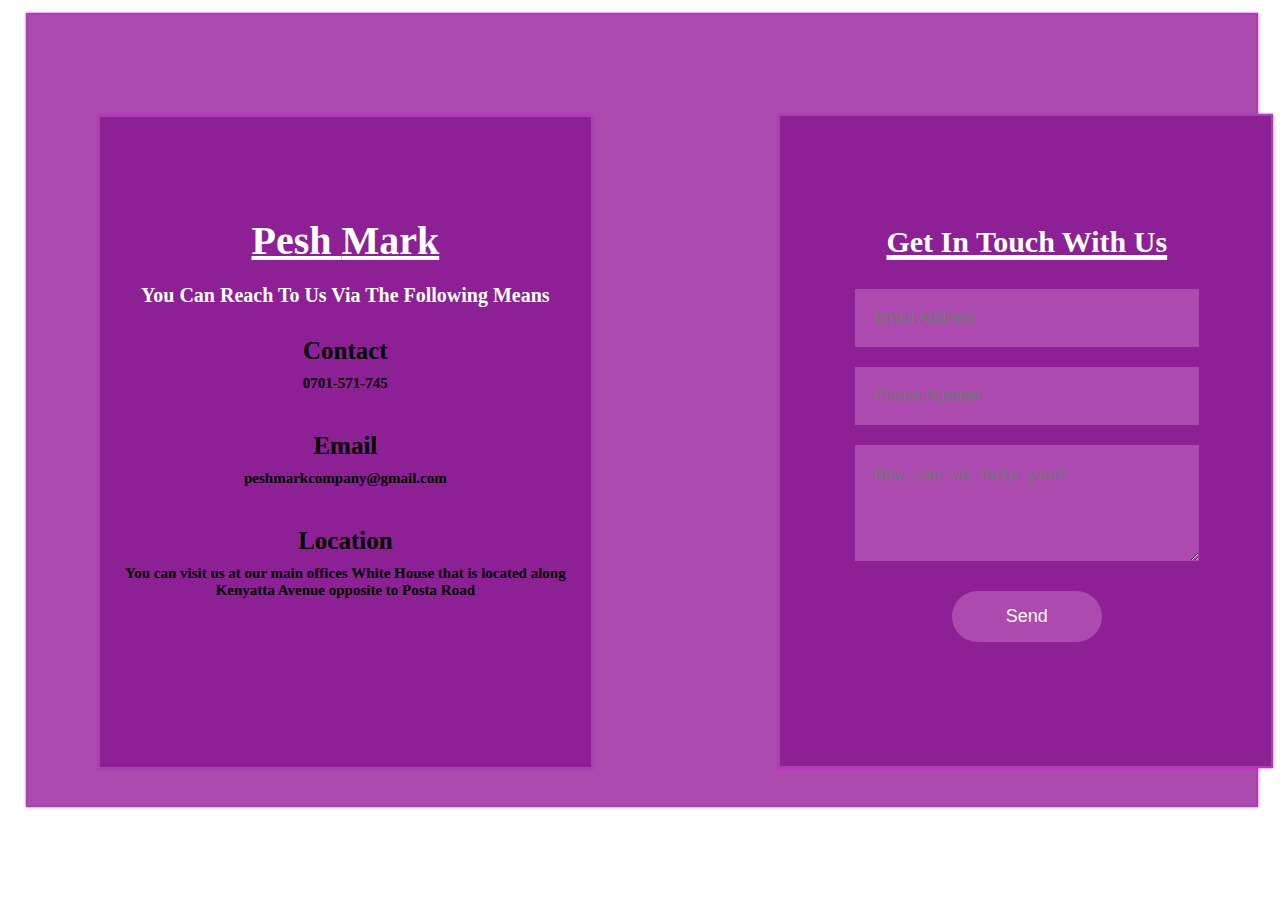
==== contacts.html @ 09db7075 "Peshmark LTD" ====
<!DOCTYPE html>
<html lang="en">
<head>
    <meta charset="UTF-8">
    <meta http-equiv="X-UA-Compatible" content="IE=edge">
    <meta name="viewport" content="width=device-width, initial-scale=1.0">
    <link rel="stylesheet" href="contacts.css">
    <title>Contacts Us</title>
</head>
<body>
    <div class="container">
        <div class="details">
            <h1>Pesh <span>Mark</span></h1>
            <h2>You Can Reach To Us Via The Following Means</h2>
            <h3>Contact</h3>
            <h5>0701-571-745</h5>
            <h3>Email</h3>
            <h5>peshmarkcompany@gmail.com</h5>
            <h3>Location</h3>
            <h5>You can visit us at our main offices <Span>White House</Span> that is located along Kenyatta Avenue <span>opposite to Posta Road </span></h5>
        </div>

        <div class="form">
            <form action="https://formspree.io/f/xvojnjdw" method="POST">
                <h2>Get In Touch With Us</h2>
                <input type="text" id="name" placeholder="Email Address" required>
                <input type="text" id="Phone" placeholder="Phone Number" required>
                <textarea name="Message" id="Message" cols="1" rows="4" placeholder="How can we help you?"></textarea>
                <button type="submit">Send</button required>
            </form>
        </div>
    </div>
</body>
</html>
---- contacts.css ----
*
{
    padding: 0;
    margin: 0;
}

.container
{
    margin-top: 1%;
    margin-left: 2%;
    width: 96%;
    background-color: rgb(172, 74, 175);
    height: 790px;
    border: 2px solid rgb(165, 67, 172);
    box-shadow: 0 0 2px rgb(235, 0, 252);
}

.details
{
    width: 40%;
    height: 650px;
    margin: 100px 70px 0;
    border: 2px solid rgb(165, 67, 172);
    box-shadow: 0 0 2px rgb(235, 0, 252);
    background-color: rgb(140, 32, 148);
}

h1
{
    color: white;
    text-align: center;
    font-size: 40px;
    font-weight: 1200;
    text-decoration: underline white;
    margin-bottom: 20px;
    margin-top: 100px;
}

h2
{
    text-align: center;
    margin-bottom: 30px;
    font-size: 20px;
    color: white;    
}

h3
{
    margin-bottom: 10px;
    color: rgb(0, 0, 0);
    font-size: 25px;
    font-weight: 1300;
    text-align: center;
}

h5
{
    margin-bottom: 40px;
    text-align: center;
    font-size: 15px;
}

.form
{
    width: 40%;
    height: 650px;
    border: 2px solid rgb(165, 67, 172);
    box-shadow: 0 0 2px rgb(235, 0, 252);
    margin-top: -655px;
    margin-left: 750px;
    background-color: rgb(140, 32, 148);
    
}

form
{
    margin-top: 60px;
    margin-left: 24px;
    display: flex;
    flex-direction: column;
    padding: 2vw 4vw;
    width: 70%;
    max-width: 600px;
    border-radius: 10px;
}

form h2{
    color: white;
    font-size: 30px;
    font-weight: 1200;
    text-align: center;
    margin-bottom: 20px;
    margin-top: 24px;
    text-decoration: underline white 5px;
}

form input, form textarea
{
    border: 0;
    margin: 10px 0;
    padding: 20px;
    outline: none;
    background: rgb(172, 74, 175);
    font-size: 16px;
}

form button
{
    padding: 15px;
    background: rgb(172, 74, 175);
    color: #fff;
    font-size: 18px;
    border: 0;
    outline: none;
    cursor: pointer;
    width: 150px;
    margin: 20px auto 0;
    border-radius: 30px;
}
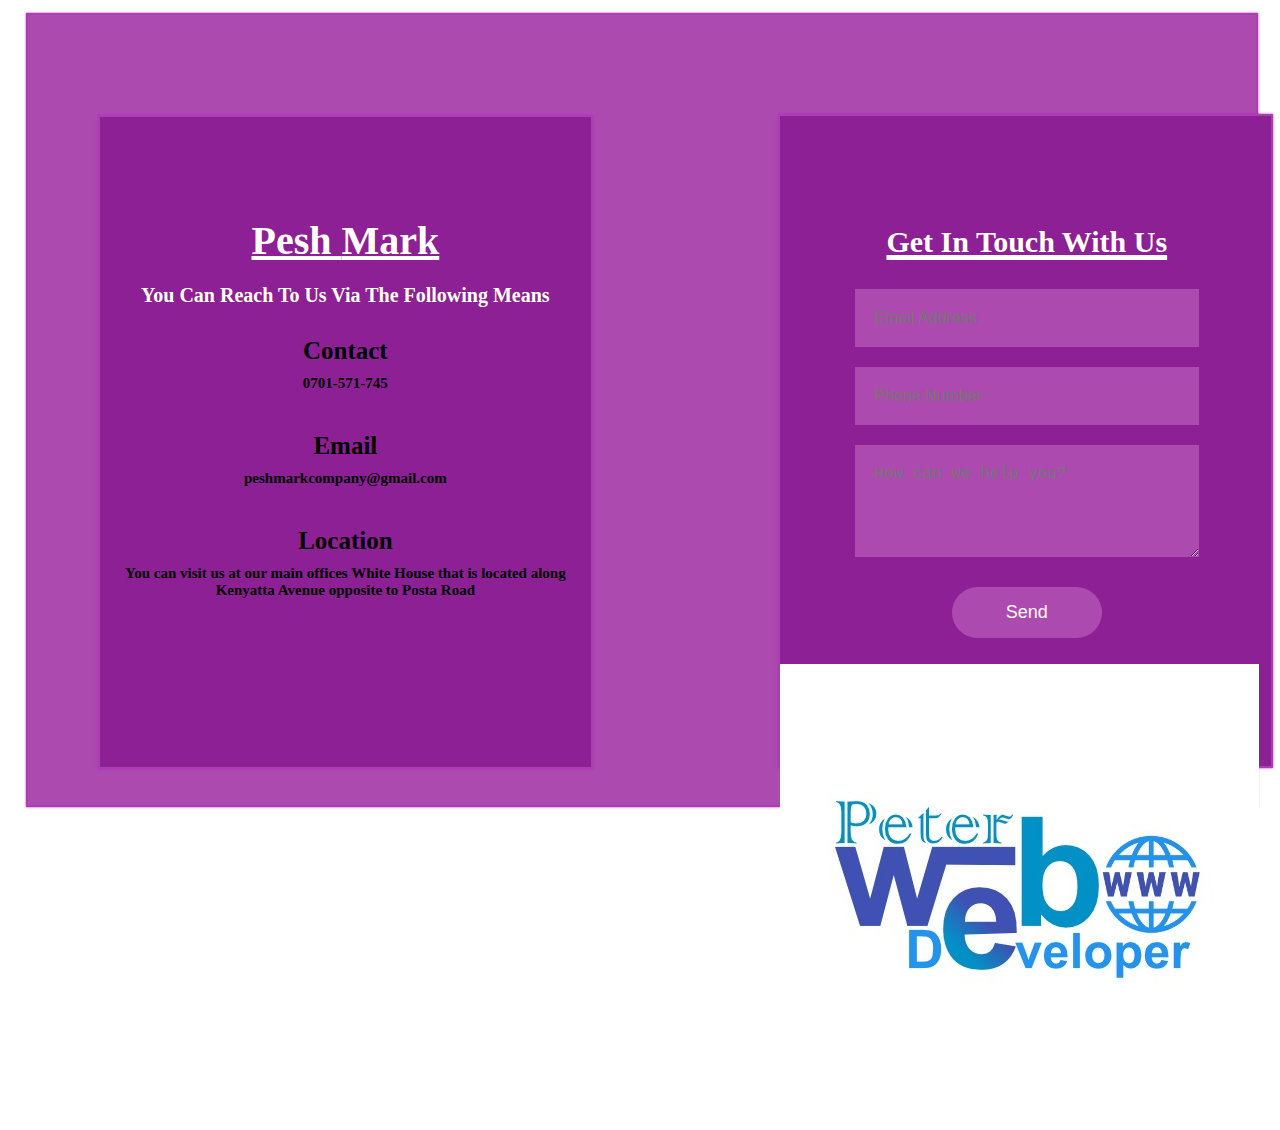
==== commit 64428df1: "done" ====
--- a/contacts.html
+++ b/contacts.html
@@ -28,6 +28,7 @@
                 <textarea name="Message" id="Message" cols="1" rows="4" placeholder="How can we help you?"></textarea>
                 <button type="submit">Send</button required>
             </form>
+            <img src="Photos/Logo.jpg" alt="" srcset="">
         </div>
     </div>
 </body>
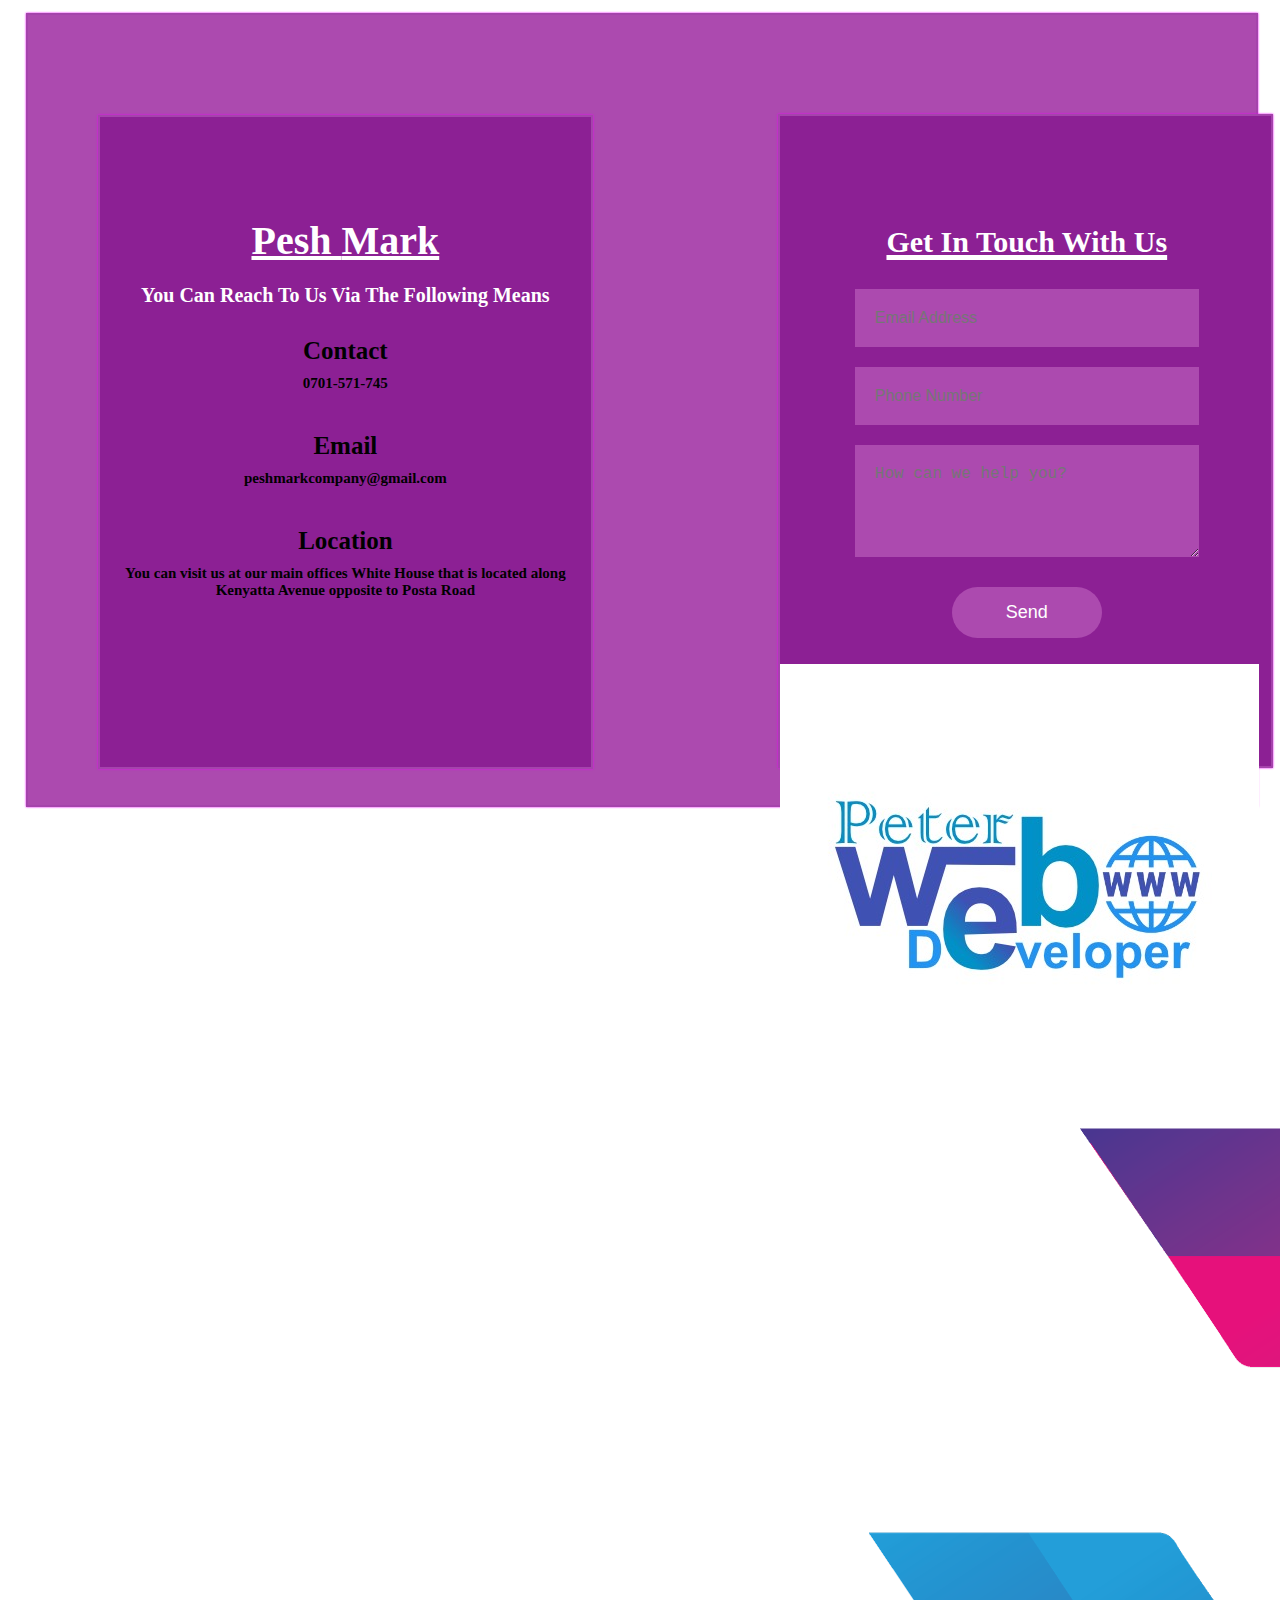
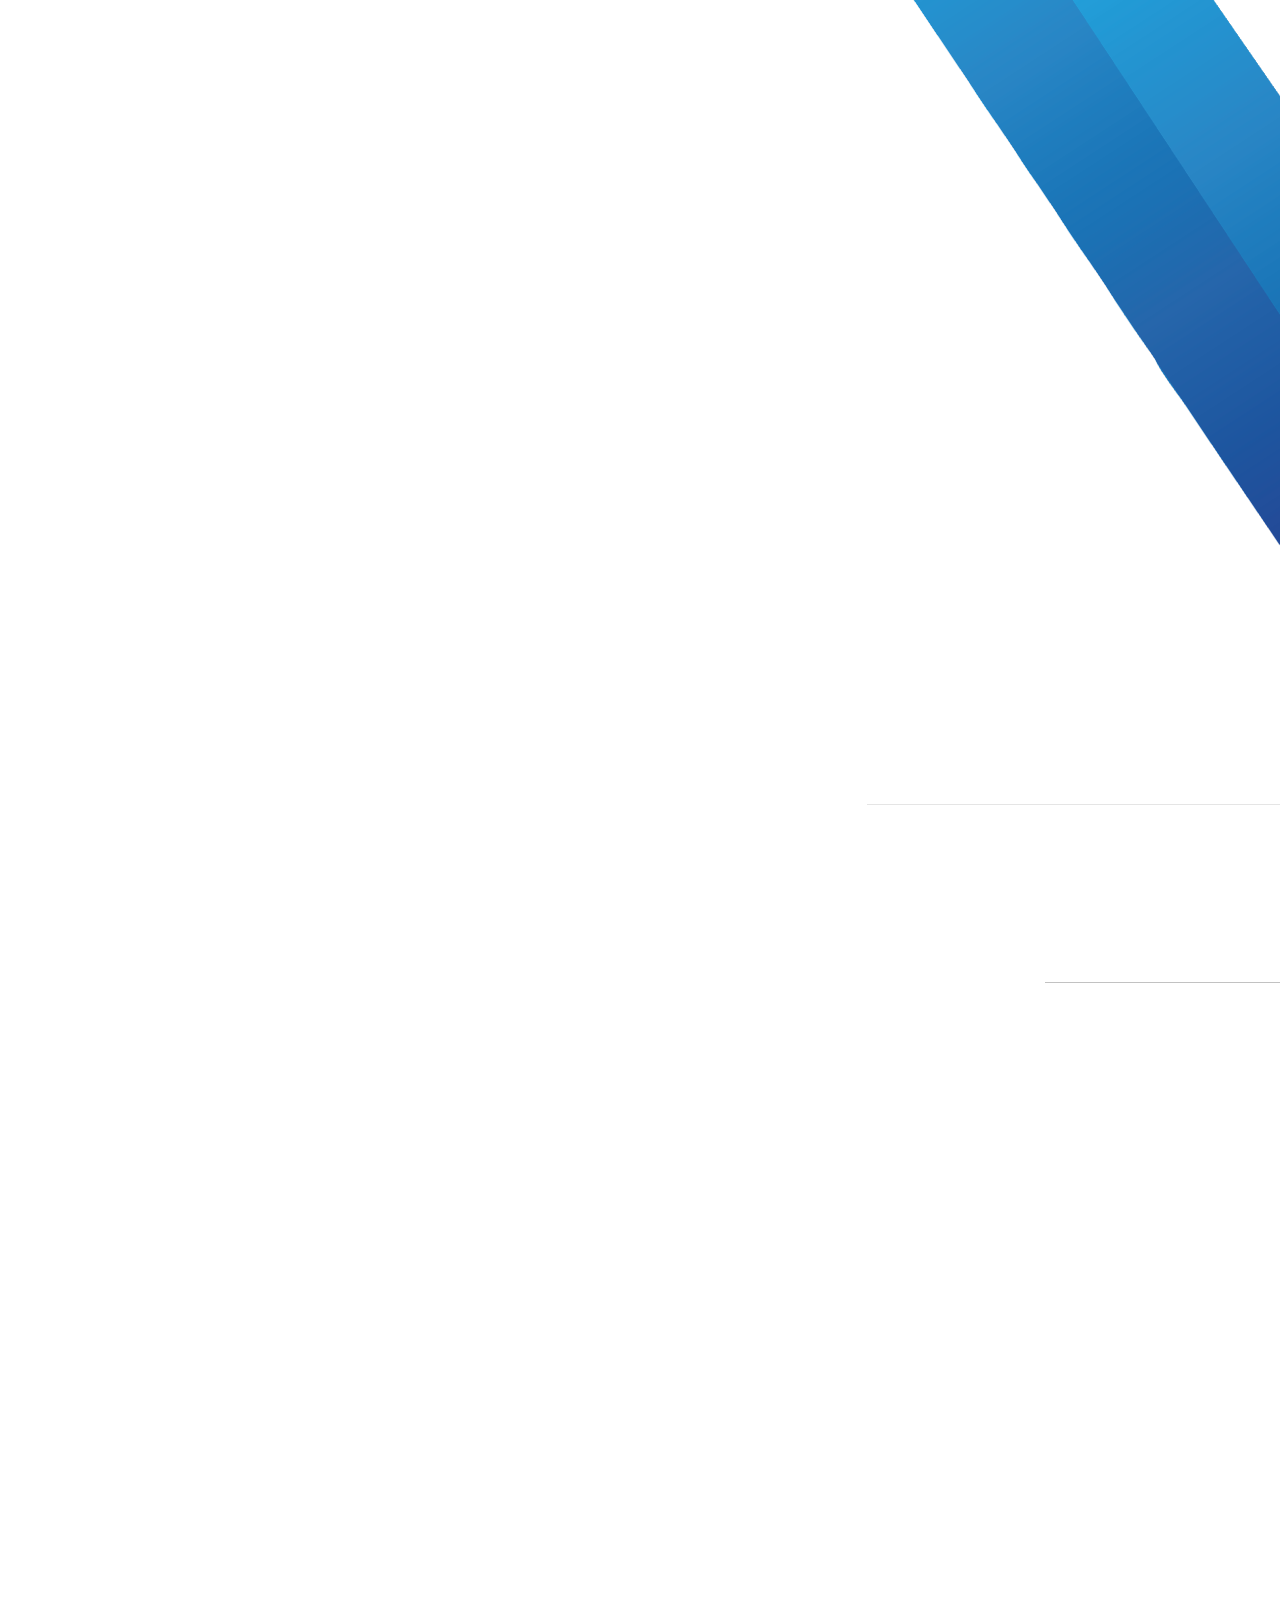
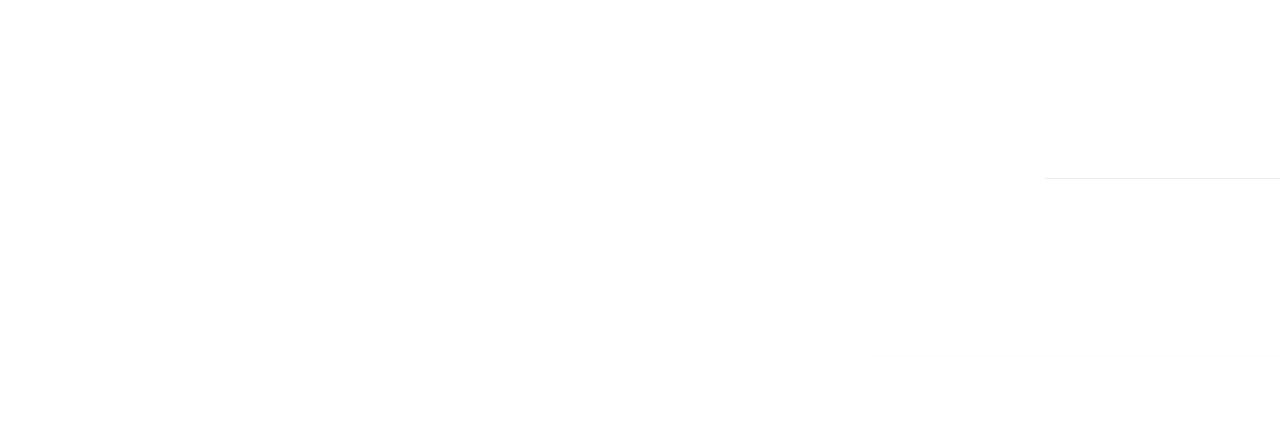
==== commit 63961e06: "added the logo for reach roy" ====
--- a/contacts.html
+++ b/contacts.html
@@ -29,6 +29,8 @@
                 <button type="submit">Send</button required>
             </form>
             <img src="Photos/Logo.jpg" alt="" srcset="">
+            <img src="Photos/Logo/Logo.png" alt="" srcset="">
+
         </div>
     </div>
 </body>
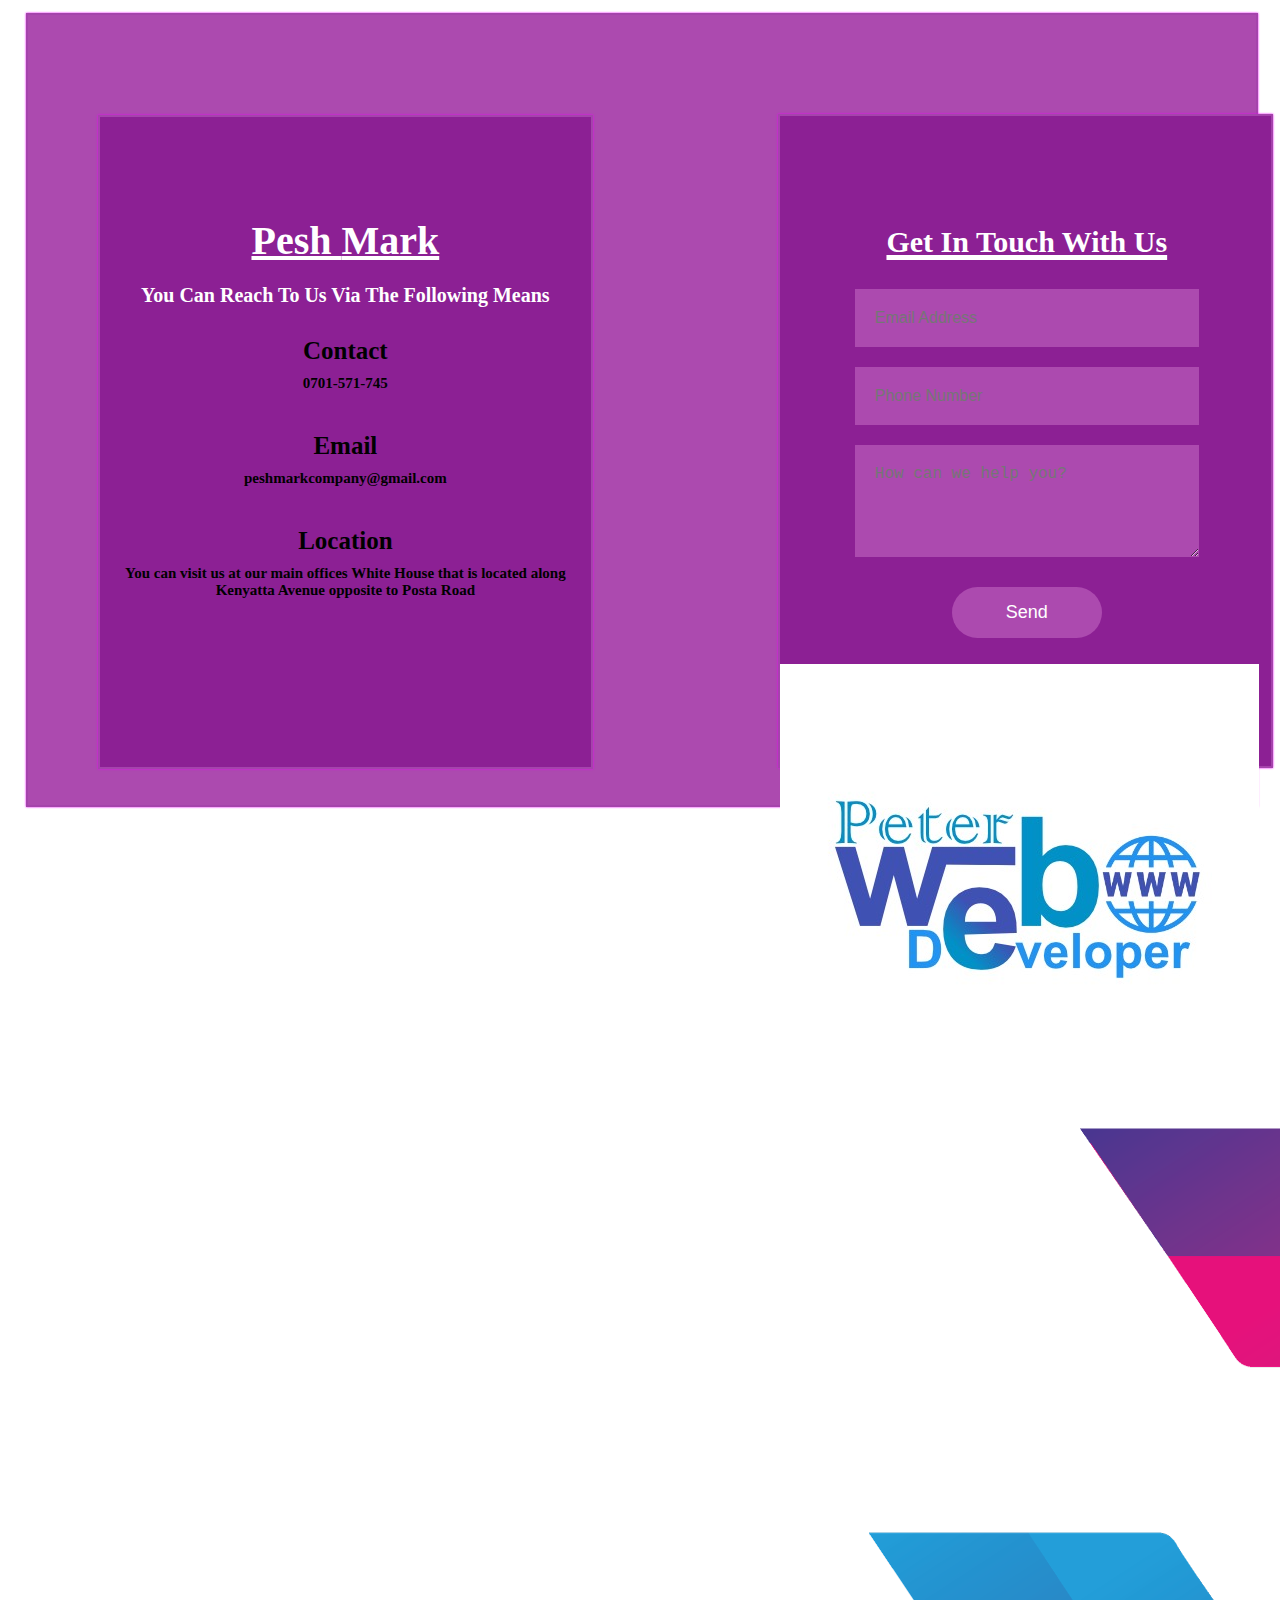
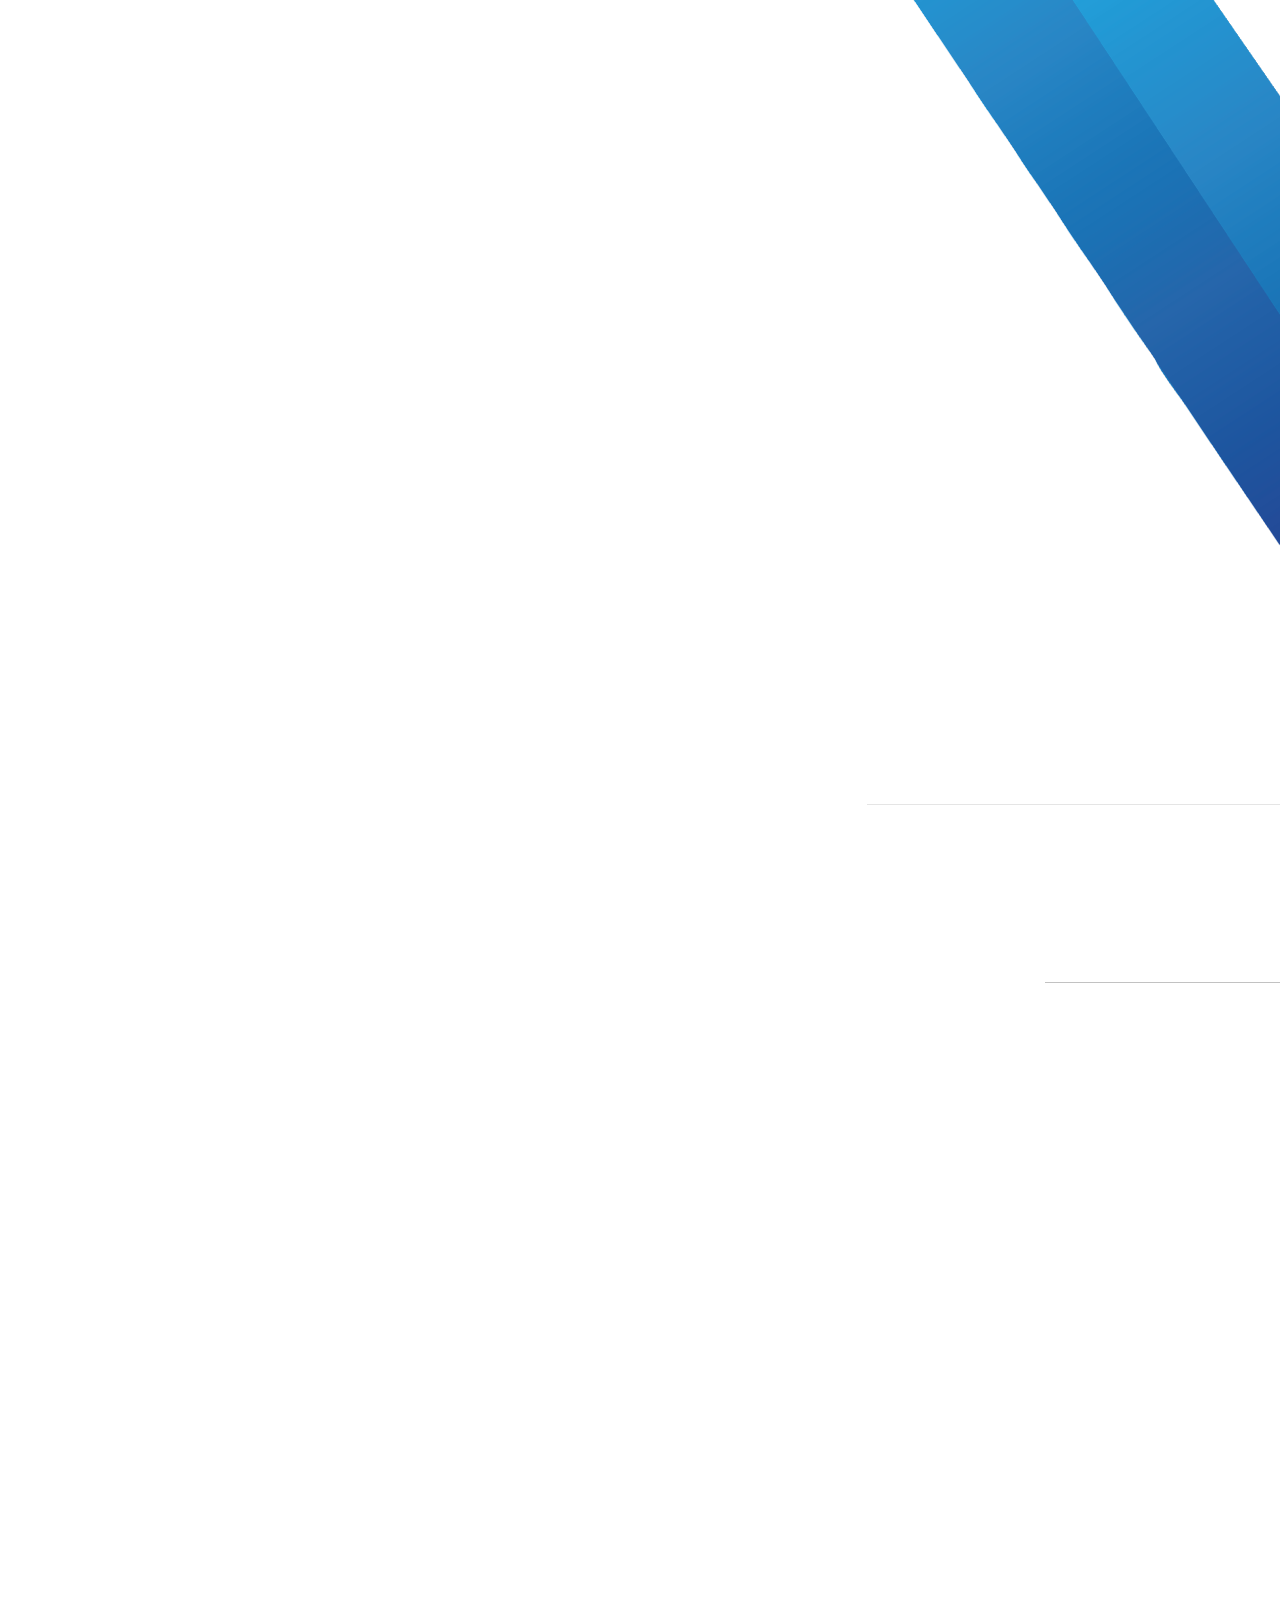
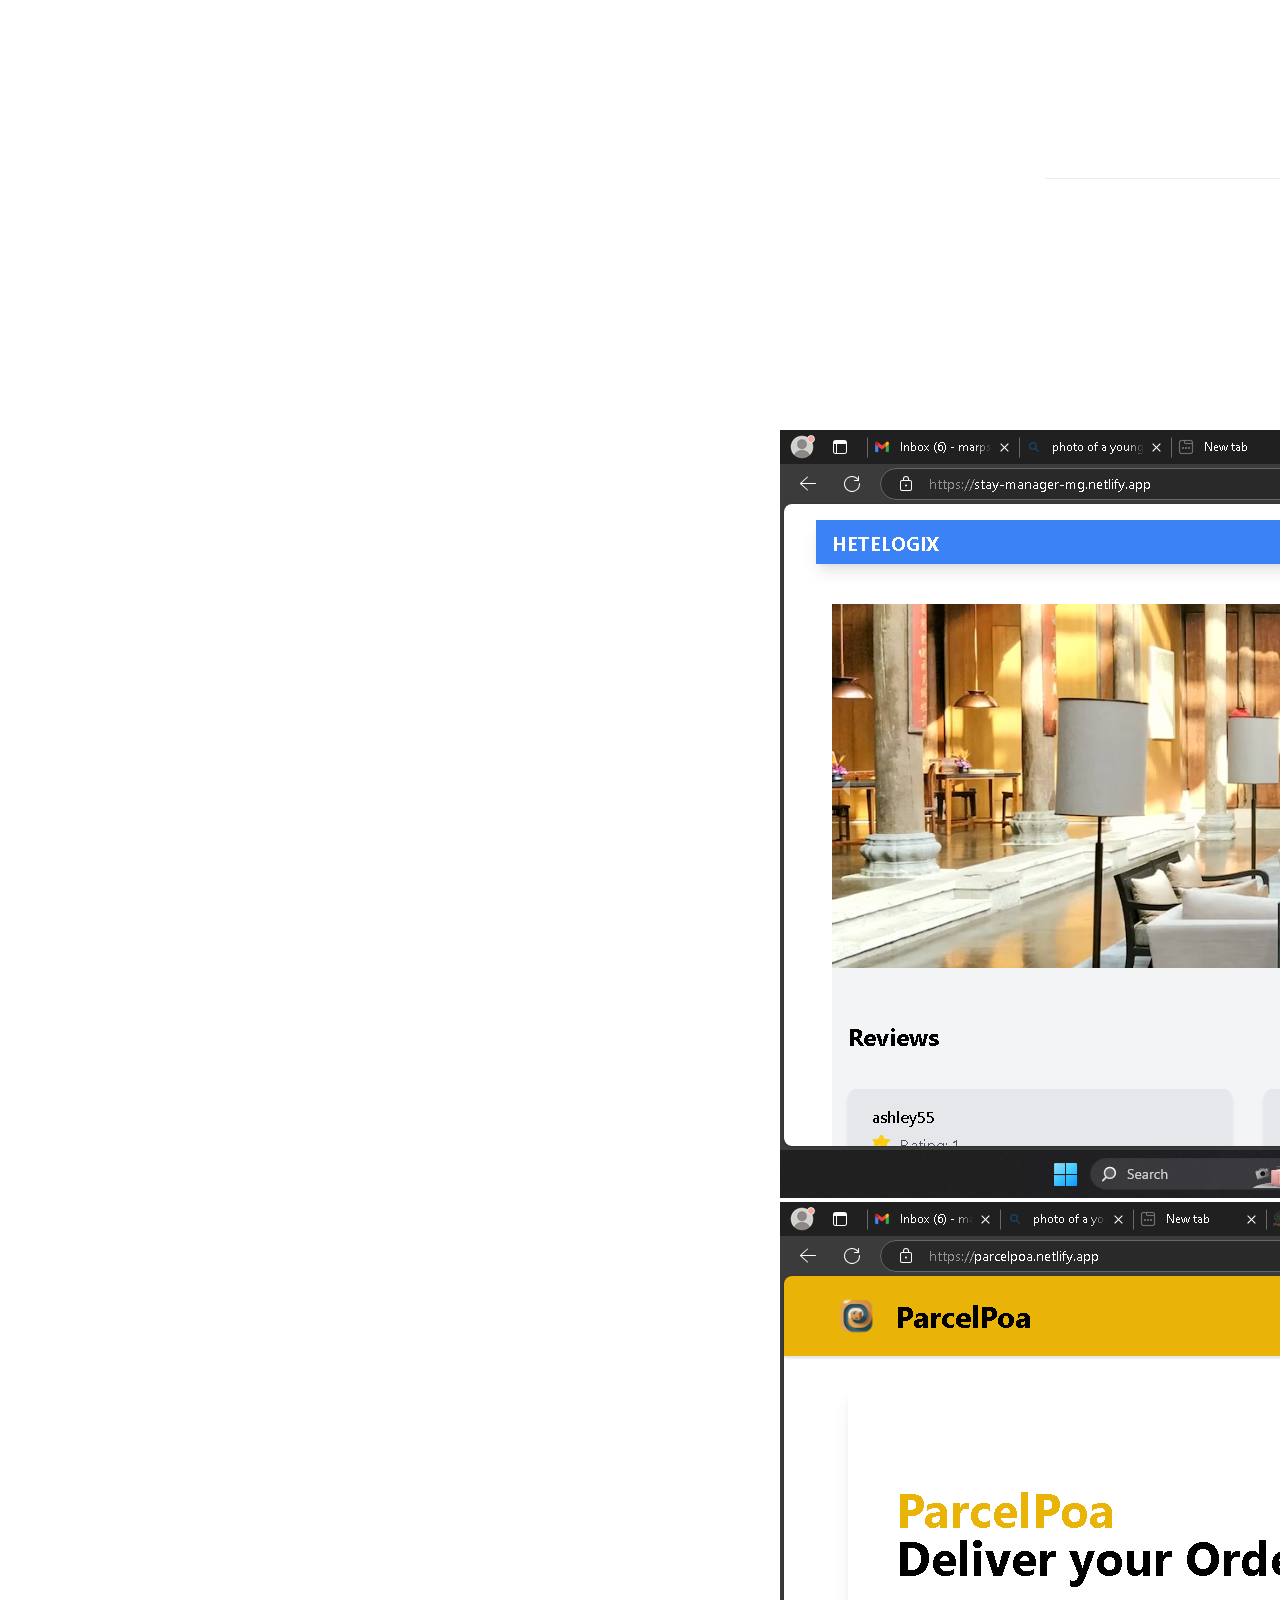
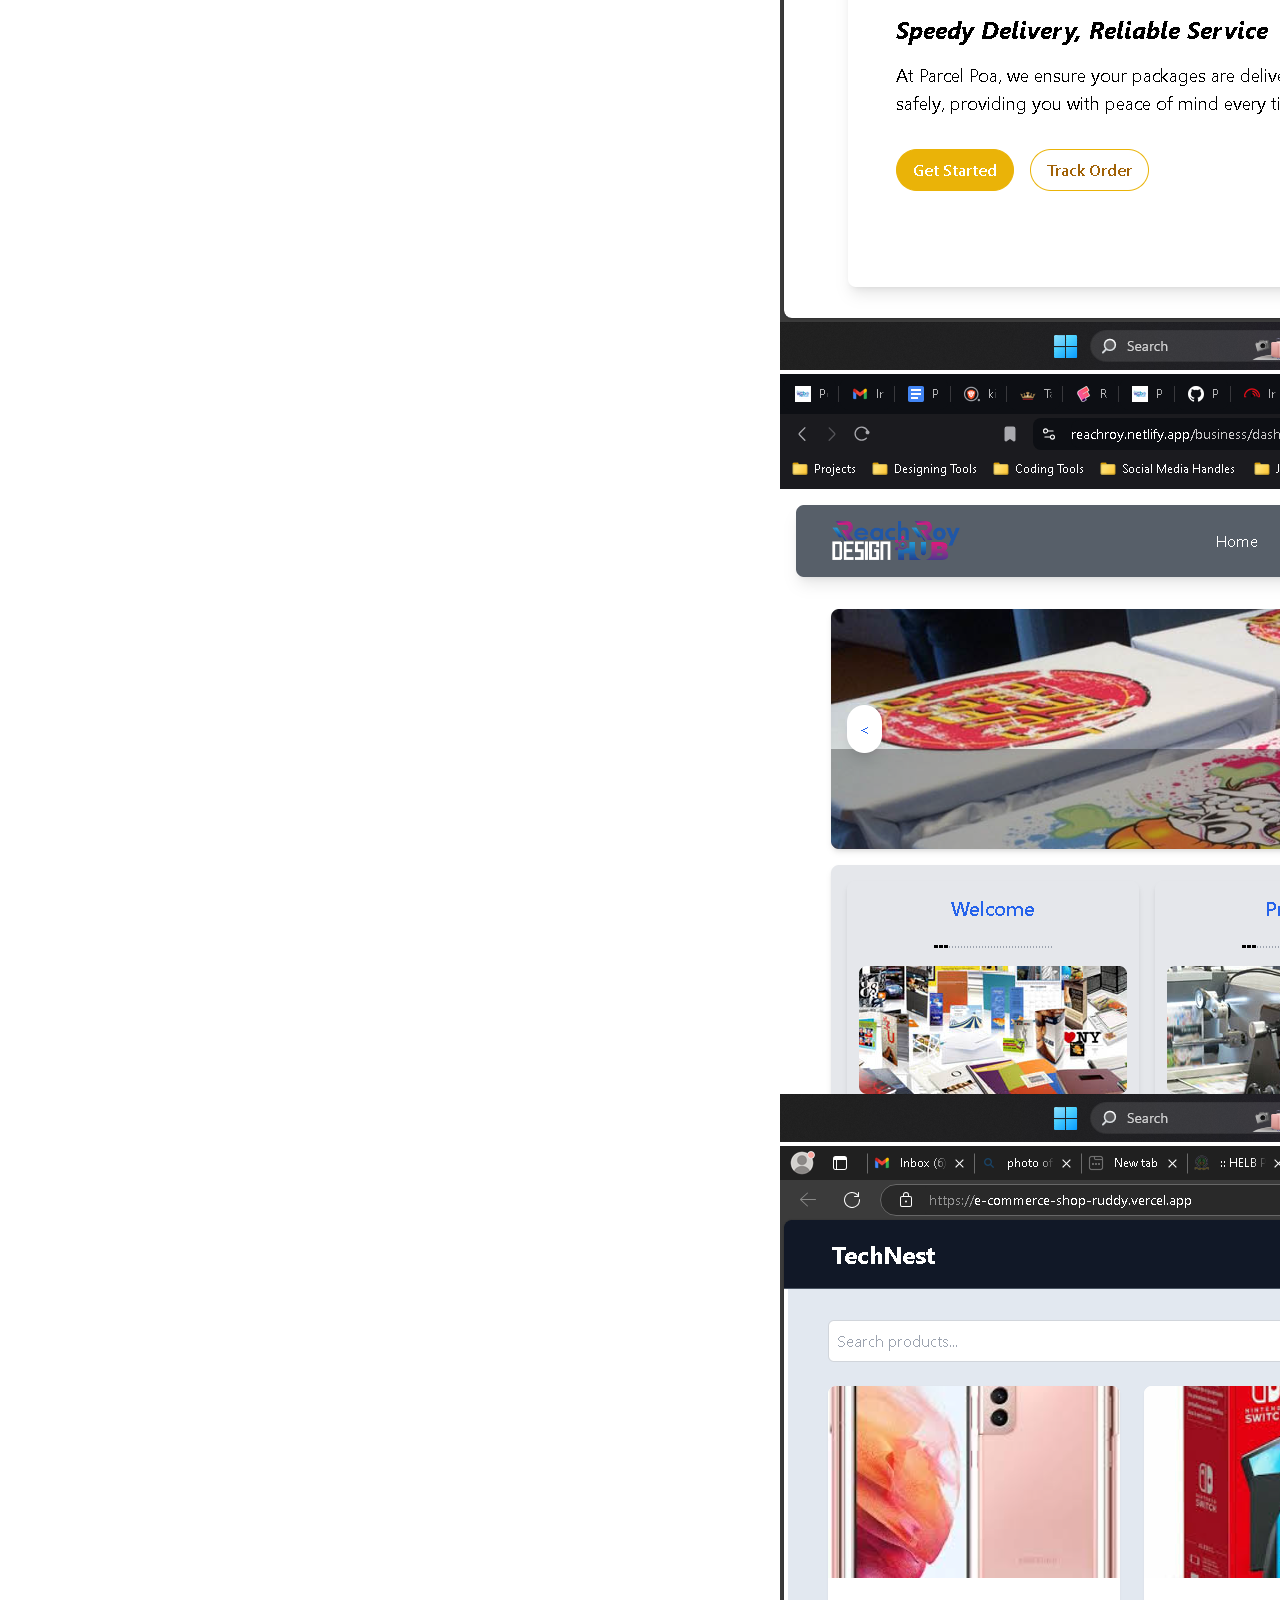
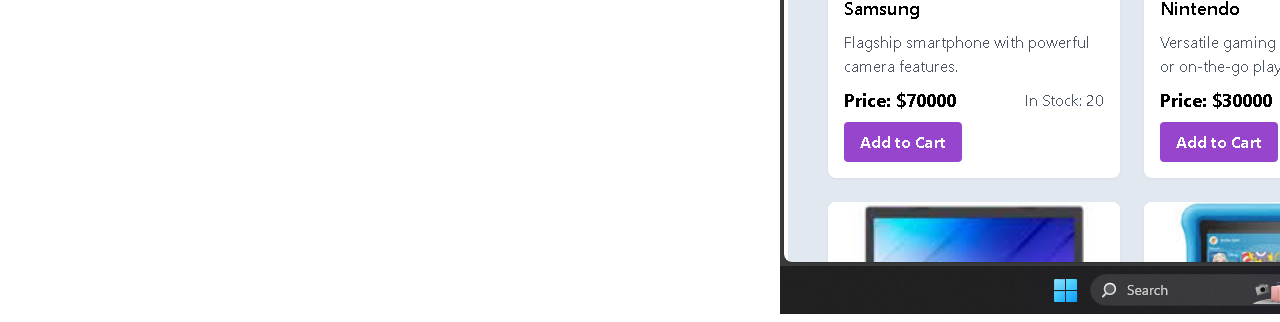
==== commit 5659675a: "added some photos concerning projects" ====
--- a/contacts.html
+++ b/contacts.html
@@ -30,6 +30,11 @@
             </form>
             <img src="Photos/Logo.jpg" alt="" srcset="">
             <img src="Photos/Logo/Logo.png" alt="" srcset="">
+            <img src="Photos/Projects/Hetelogix_System.png" alt="" srcset="">
+            <img src="Photos/Projects/ParcelPoa.png" alt="" srcset="">
+            <img src="Photos/Projects/Reach_Roy.png" alt="" srcset="">
+            <img src="Photos/Projects/TechNest_Online_Shop.png" alt="" srcset="">
+            
 
         </div>
     </div>
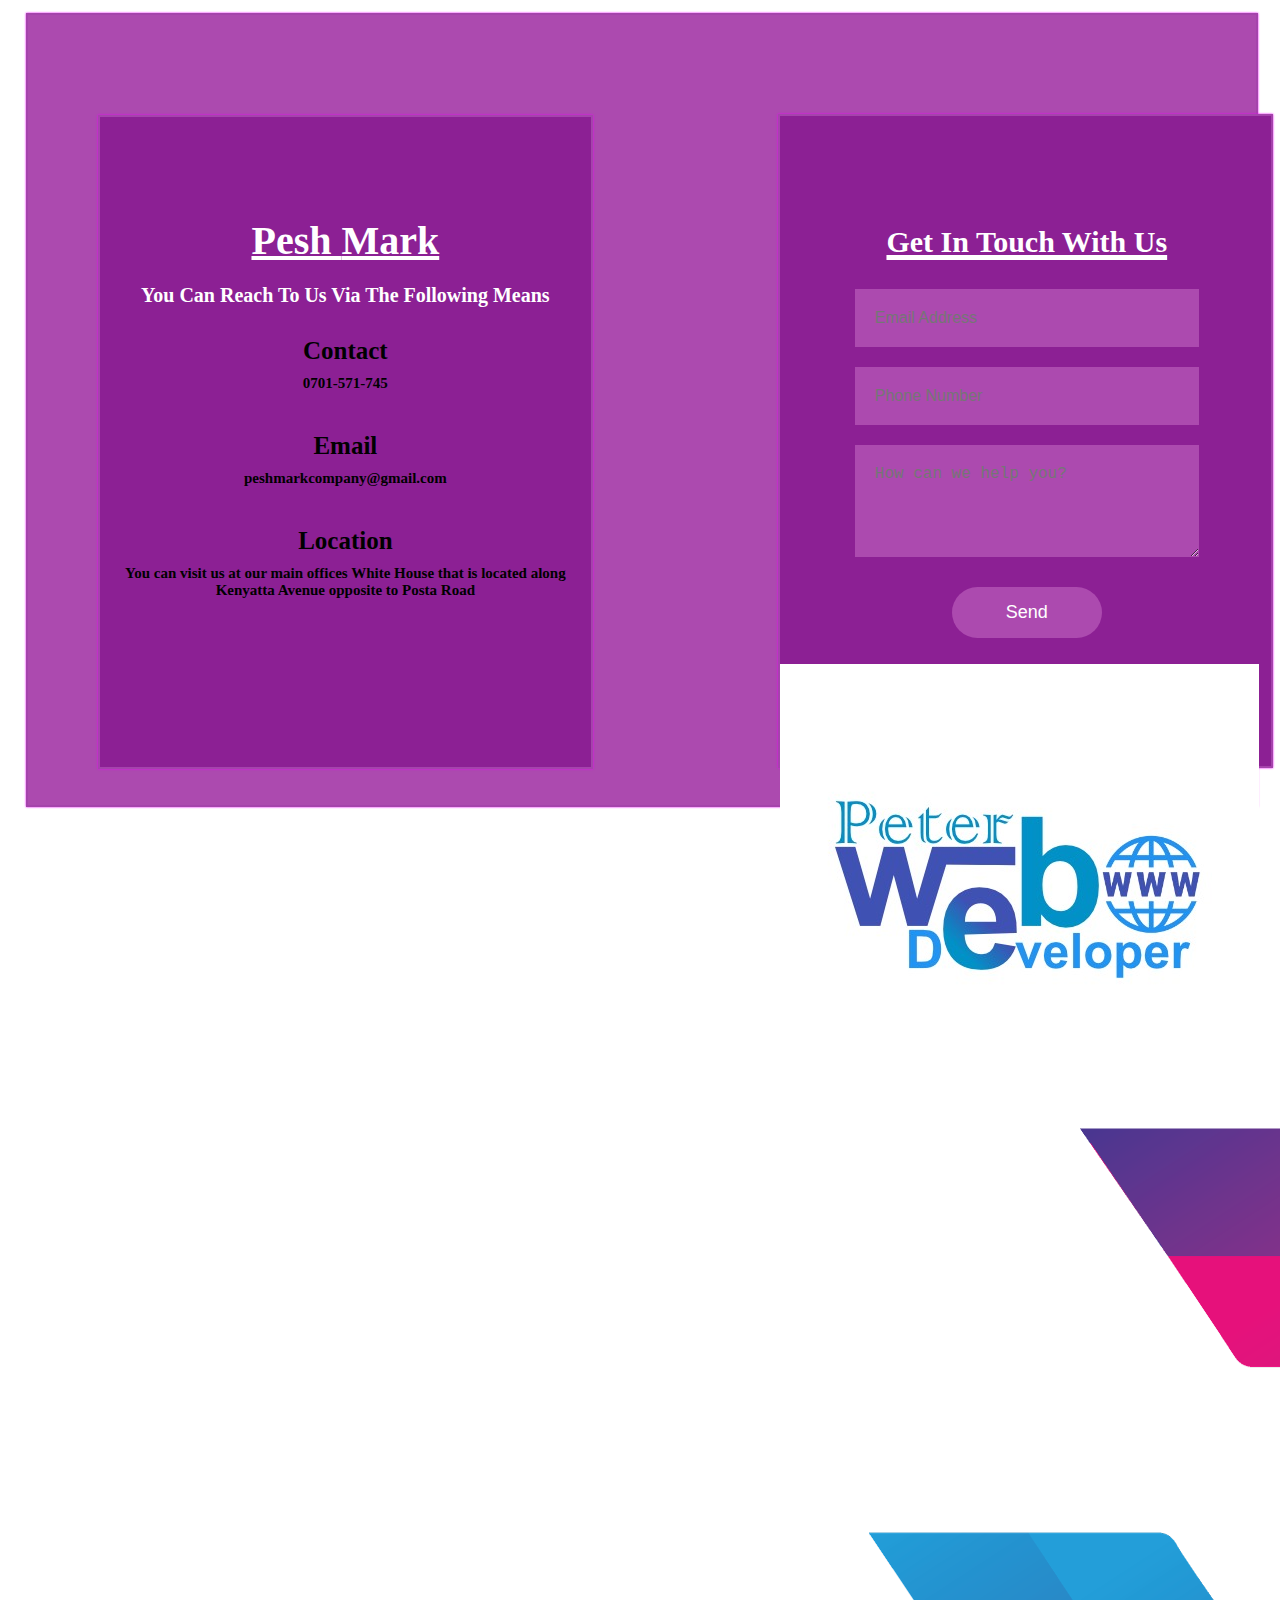
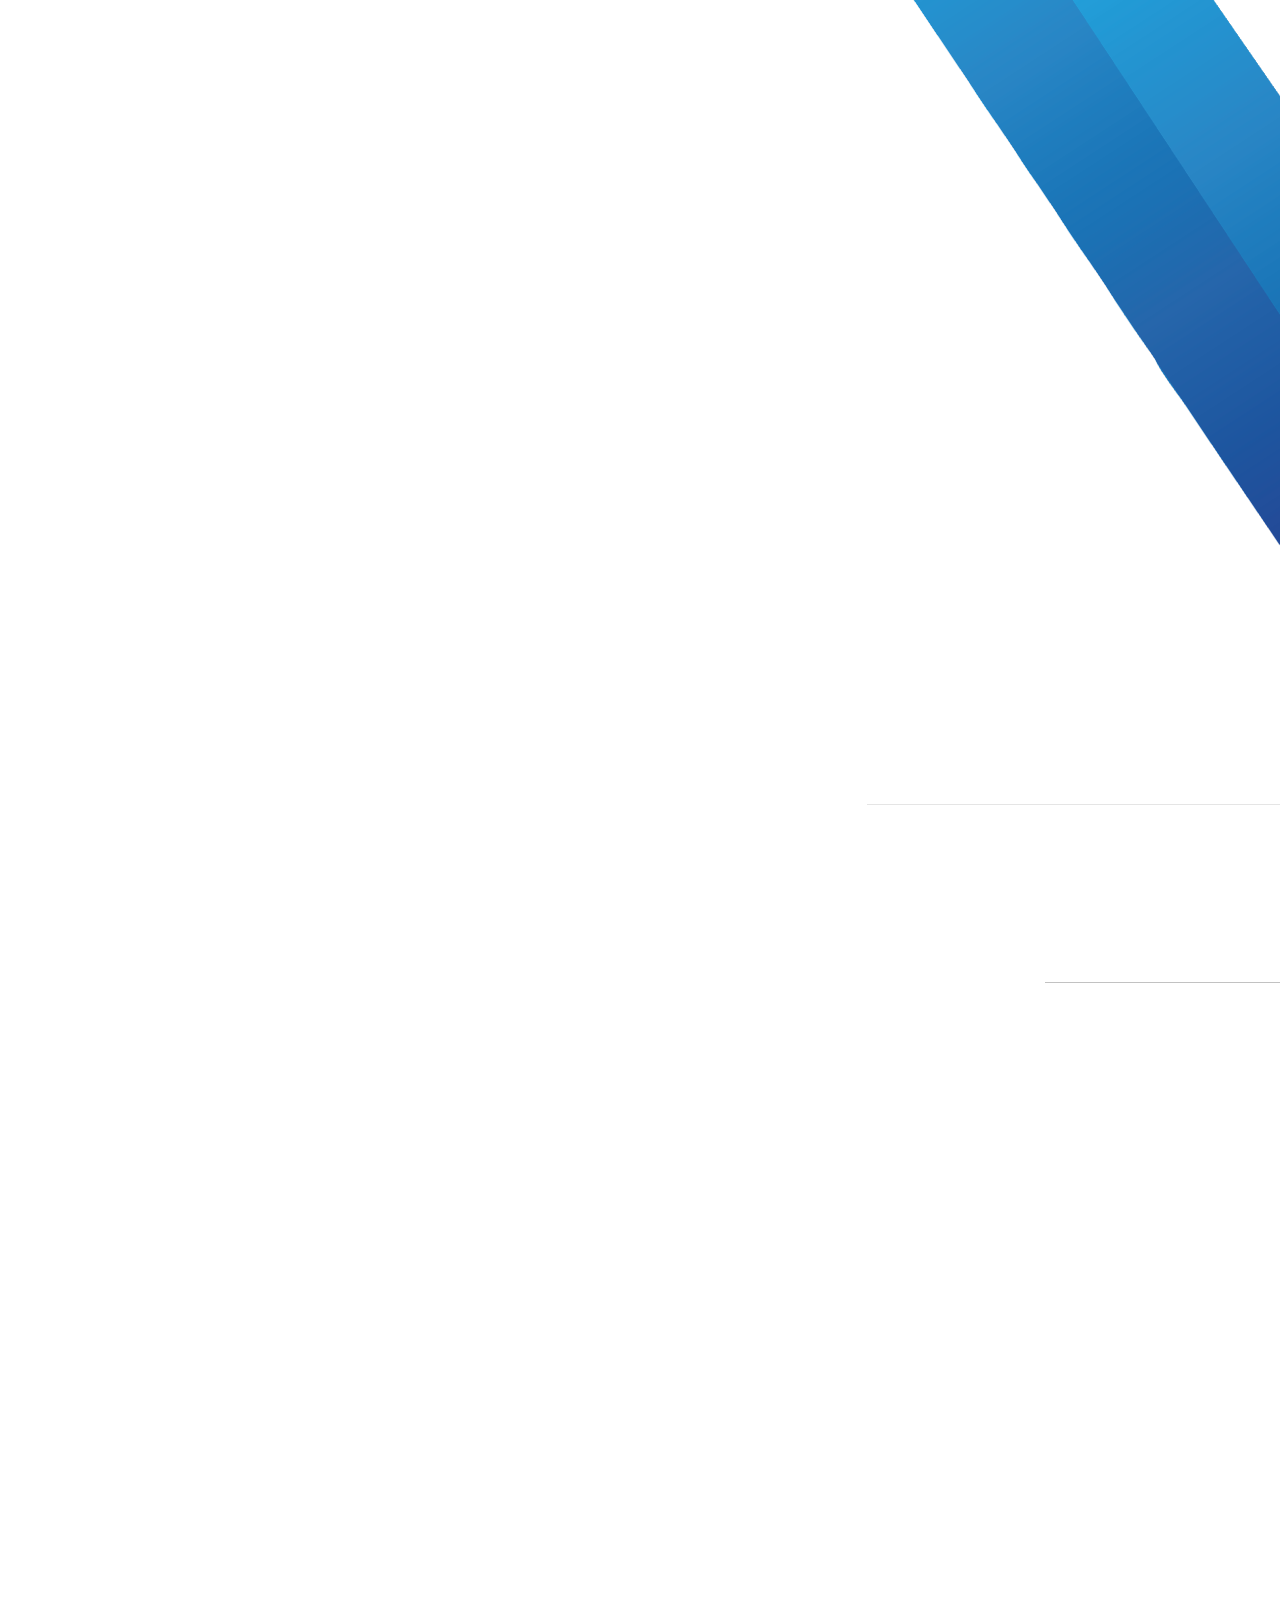
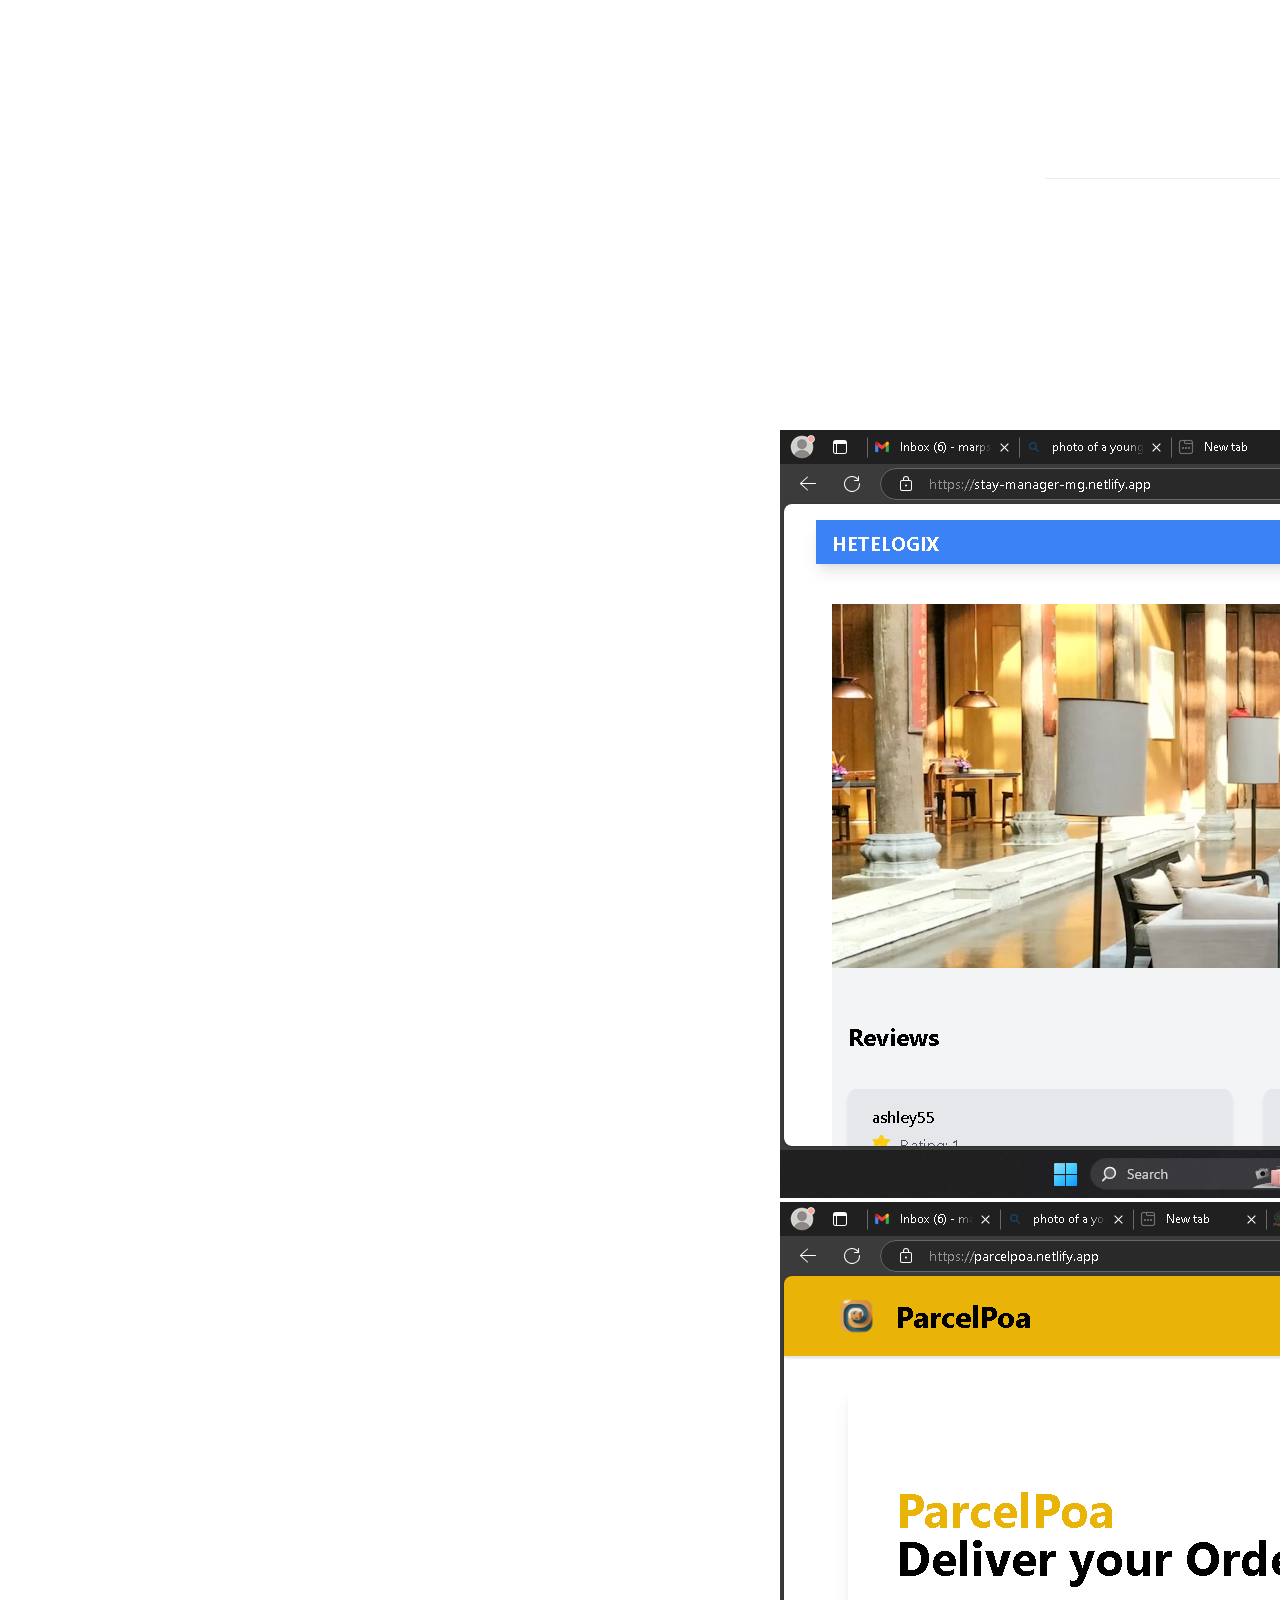
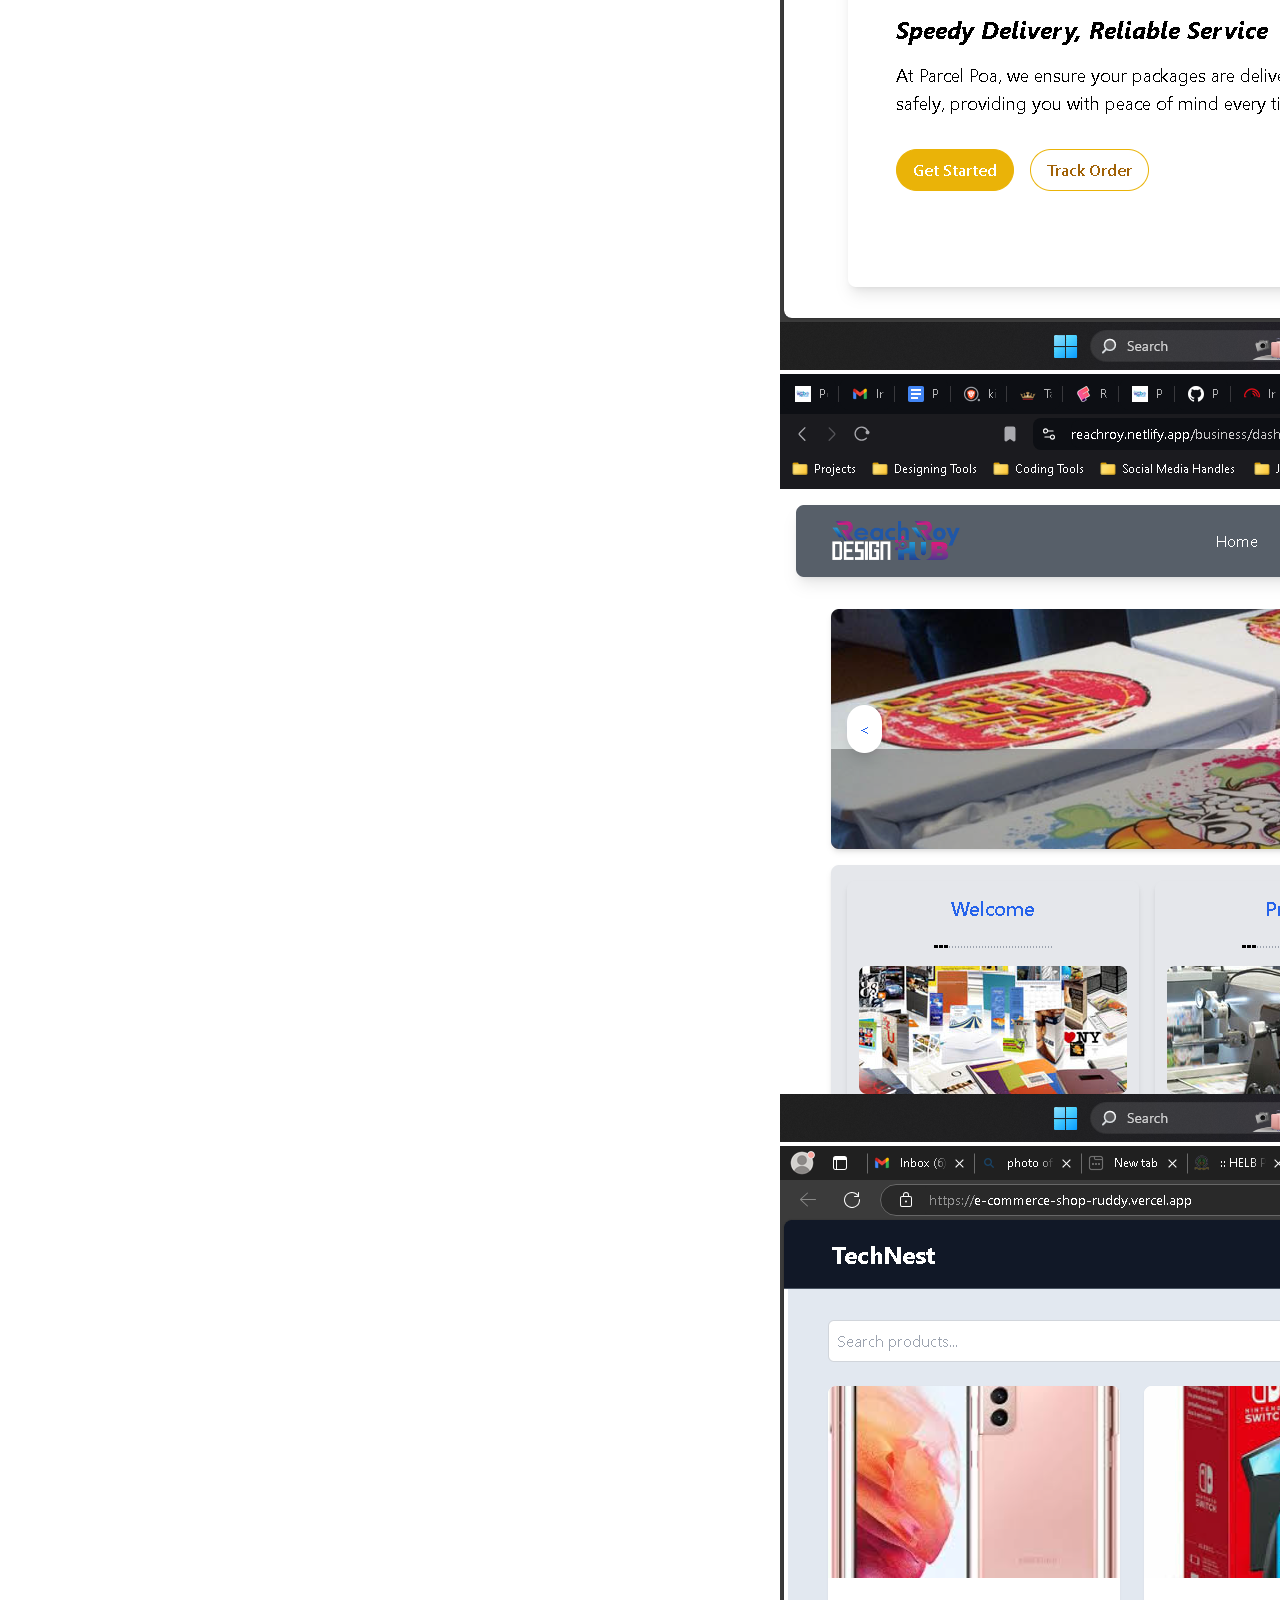
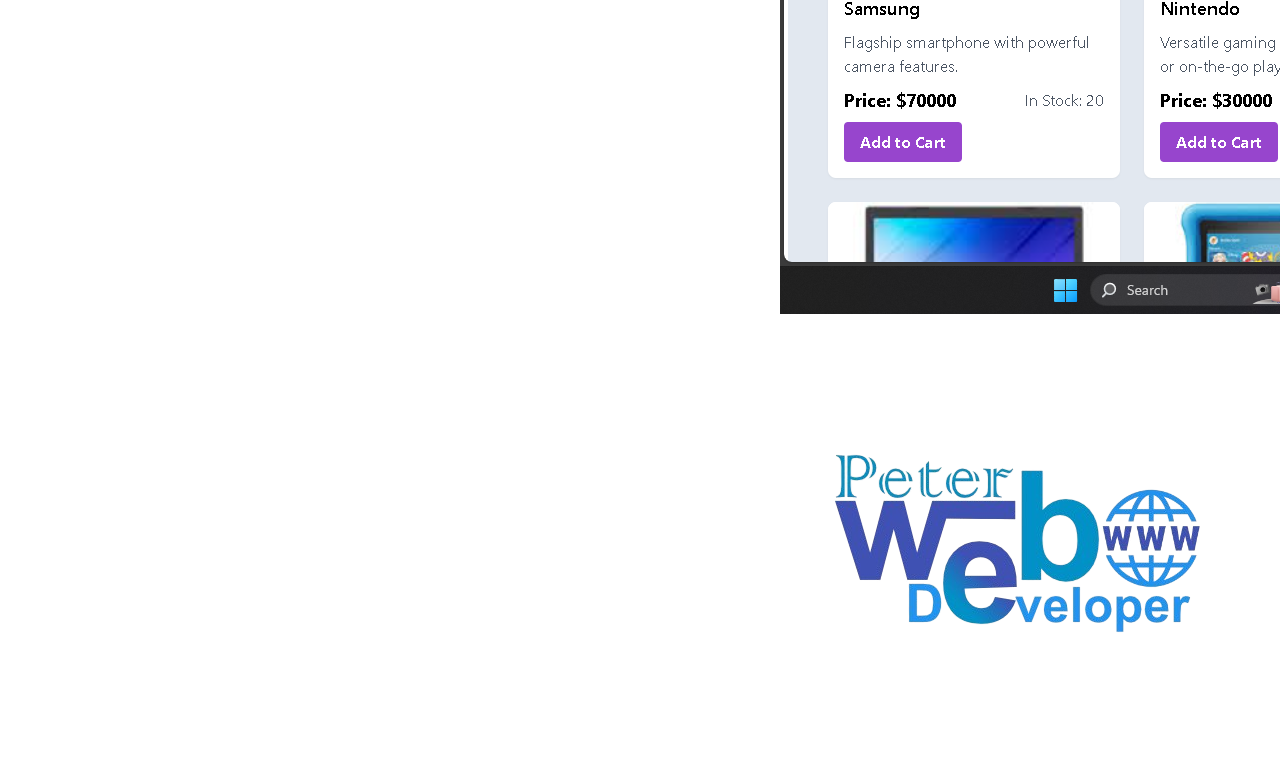
==== commit c0200130: "added my official logo" ====
--- a/contacts.html
+++ b/contacts.html
@@ -34,6 +34,7 @@
             <img src="Photos/Projects/ParcelPoa.png" alt="" srcset="">
             <img src="Photos/Projects/Reach_Roy.png" alt="" srcset="">
             <img src="Photos/Projects/TechNest_Online_Shop.png" alt="" srcset="">
+            <img src="Photos/Logo-removebg-preview.png" alt="" srcset="">
             
 
         </div>
